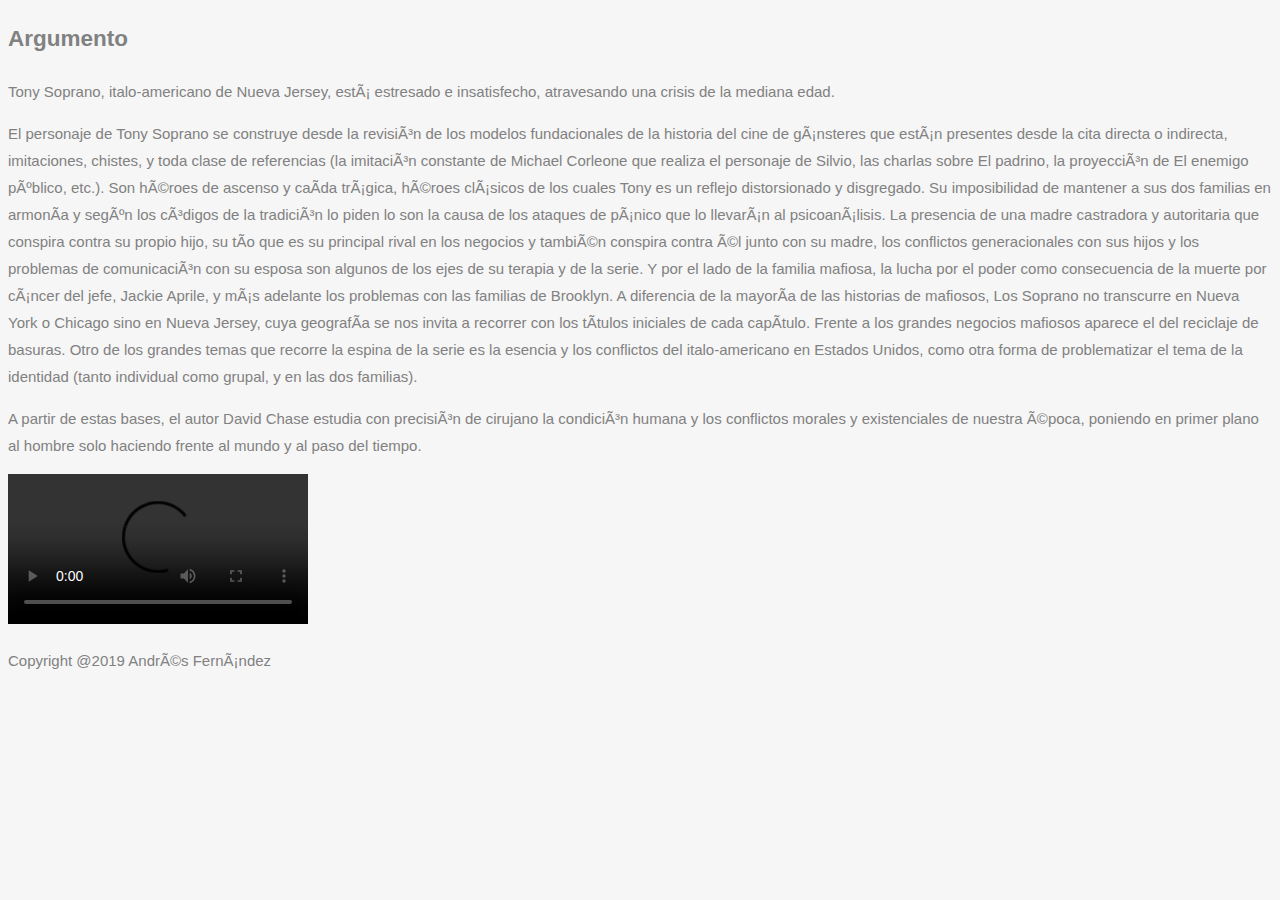
==== argumento.html @ 10964510 "first commit" ====
<!DOCTYPE html>
<html lang="es" charset="UTF-8">

<head>
    <link rel="stylesheet" type="text/css" href="estilo.css" />
    <title> Argumento </title>
</head>

<body>
    <h2>Argumento</h2>
    <section>

        <p>Tony Soprano, italo-americano de Nueva Jersey, está estresado e insatisfecho, atravesando una crisis de la
            mediana edad.</p>

        <p>El personaje de Tony Soprano se construye desde la revisión de los modelos fundacionales de la historia del
            cine de gánsteres que están presentes desde la cita directa o indirecta, imitaciones, chistes, y toda clase
            de referencias (la imitación constante de Michael Corleone que realiza el personaje de Silvio, las charlas
            sobre El padrino, la proyección de El enemigo público, etc.). Son héroes de ascenso y caída trágica, héroes
            clásicos de los cuales Tony es un reflejo distorsionado y disgregado. Su imposibilidad de mantener a sus dos
            familias en armonía y según los códigos de la tradición lo piden lo son la causa de los ataques de pánico
            que lo llevarán al psicoanálisis. La presencia de una madre castradora y autoritaria que conspira contra su
            propio hijo, su tío que es su principal rival en los negocios y también conspira contra él junto con su
            madre, los conflictos generacionales con sus hijos y los problemas de comunicación con su esposa son algunos
            de los ejes de su terapia y de la serie. Y por el lado de la familia mafiosa, la lucha por el poder como
            consecuencia de la muerte por cáncer del jefe, Jackie Aprile, y más adelante los problemas con las familias
            de Brooklyn. A diferencia de la mayoría de las historias de mafiosos, Los Soprano no transcurre en Nueva
            York o Chicago sino en Nueva Jersey, cuya geografía se nos invita a recorrer con los títulos iniciales de
            cada capítulo. Frente a los grandes negocios mafiosos aparece el del reciclaje de basuras. Otro de los
            grandes temas que recorre la espina de la serie es la esencia y los conflictos del italo-americano en
            Estados Unidos, como otra forma de problematizar el tema de la identidad (tanto individual como grupal, y en
            las dos familias).</p>

        <p>A partir de estas bases, el autor David Chase estudia con precisión de cirujano la condición humana y los
            conflictos morales y existenciales de nuestra época, poniendo en primer plano al hombre solo haciendo frente
            al mundo y al paso del tiempo.</p>

        <video src = multimedia/video.mp4
             controls = auto></video>
    </section>
    <footer>
        <p>Copyright @2019 Andrés Fernández</p>
    </footer>
</body>

</html>
---- estilo.css ----
body {
    font: 400 15px Tahoma, sans-serif;
    line-height: 1.8;
    color: #818181;
    background-color: #f6f6f6;
}
h1 {
    background-color:#FF5733; 
    color: #fff;
    text-transform: uppercase;
    padding: 100px 25px;
    text-align: center;     
}
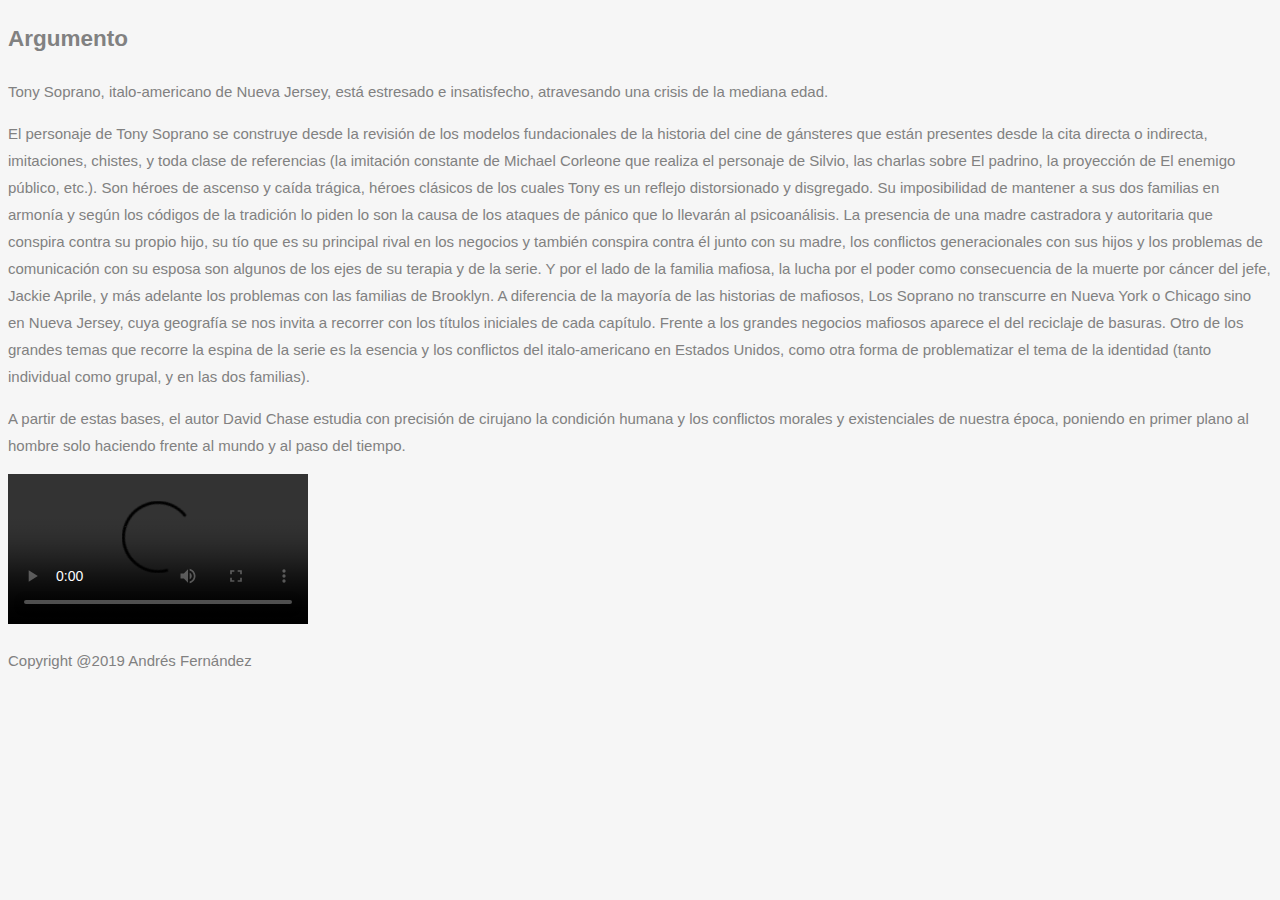
==== commit 2ab0f58e: "Add files via upload" ====
--- a/argumento.html
+++ b/argumento.html
@@ -1,46 +1,48 @@
-<!DOCTYPE html>
-<html lang="es" charset="UTF-8">
-
-<head>
-    <link rel="stylesheet" type="text/css" href="estilo.css" />
-    <title> Argumento </title>
-</head>
-
-<body>
-    <h2>Argumento</h2>
-    <section>
-
-        <p>Tony Soprano, italo-americano de Nueva Jersey, está estresado e insatisfecho, atravesando una crisis de la
-            mediana edad.</p>
-
-        <p>El personaje de Tony Soprano se construye desde la revisión de los modelos fundacionales de la historia del
-            cine de gánsteres que están presentes desde la cita directa o indirecta, imitaciones, chistes, y toda clase
-            de referencias (la imitación constante de Michael Corleone que realiza el personaje de Silvio, las charlas
-            sobre El padrino, la proyección de El enemigo público, etc.). Son héroes de ascenso y caída trágica, héroes
-            clásicos de los cuales Tony es un reflejo distorsionado y disgregado. Su imposibilidad de mantener a sus dos
-            familias en armonía y según los códigos de la tradición lo piden lo son la causa de los ataques de pánico
-            que lo llevarán al psicoanálisis. La presencia de una madre castradora y autoritaria que conspira contra su
-            propio hijo, su tío que es su principal rival en los negocios y también conspira contra él junto con su
-            madre, los conflictos generacionales con sus hijos y los problemas de comunicación con su esposa son algunos
-            de los ejes de su terapia y de la serie. Y por el lado de la familia mafiosa, la lucha por el poder como
-            consecuencia de la muerte por cáncer del jefe, Jackie Aprile, y más adelante los problemas con las familias
-            de Brooklyn. A diferencia de la mayoría de las historias de mafiosos, Los Soprano no transcurre en Nueva
-            York o Chicago sino en Nueva Jersey, cuya geografía se nos invita a recorrer con los títulos iniciales de
-            cada capítulo. Frente a los grandes negocios mafiosos aparece el del reciclaje de basuras. Otro de los
-            grandes temas que recorre la espina de la serie es la esencia y los conflictos del italo-americano en
-            Estados Unidos, como otra forma de problematizar el tema de la identidad (tanto individual como grupal, y en
-            las dos familias).</p>
-
-        <p>A partir de estas bases, el autor David Chase estudia con precisión de cirujano la condición humana y los
-            conflictos morales y existenciales de nuestra época, poniendo en primer plano al hombre solo haciendo frente
-            al mundo y al paso del tiempo.</p>
-
-        <video src = multimedia/video.mp4
-             controls = auto></video>
-    </section>
-    <footer>
-        <p>Copyright @2019 Andrés Fernández</p>
-    </footer>
-</body>
-
+<!DOCTYPE html>
+<html lang="es" >
+
+<head>
+    <meta charset="UTF-8">
+    <link rel="stylesheet" type="text/css" href="estilo.css" >
+    <title> Argumento </title>
+</head>
+
+<body>
+    <h2>Argumento</h2>
+    <main>
+
+        <p>Tony Soprano, italo-americano de Nueva Jersey, está estresado e insatisfecho, atravesando una crisis de la
+            mediana edad.</p>
+
+        <p>El personaje de Tony Soprano se construye desde la revisión de los modelos fundacionales de la historia del
+            cine de gánsteres que están presentes desde la cita directa o indirecta, imitaciones, chistes, y toda clase
+            de referencias (la imitación constante de Michael Corleone que realiza el personaje de Silvio, las charlas
+            sobre El padrino, la proyección de El enemigo público, etc.). Son héroes de ascenso y caída trágica, héroes
+            clásicos de los cuales Tony es un reflejo distorsionado y disgregado. Su imposibilidad de mantener a sus dos
+            familias en armonía y según los códigos de la tradición lo piden lo son la causa de los ataques de pánico
+            que lo llevarán al psicoanálisis. La presencia de una madre castradora y autoritaria que conspira contra su
+            propio hijo, su tío que es su principal rival en los negocios y también conspira contra él junto con su
+            madre, los conflictos generacionales con sus hijos y los problemas de comunicación con su esposa son algunos
+            de los ejes de su terapia y de la serie. Y por el lado de la familia mafiosa, la lucha por el poder como
+            consecuencia de la muerte por cáncer del jefe, Jackie Aprile, y más adelante los problemas con las familias
+            de Brooklyn. A diferencia de la mayoría de las historias de mafiosos, Los Soprano no transcurre en Nueva
+            York o Chicago sino en Nueva Jersey, cuya geografía se nos invita a recorrer con los títulos iniciales de
+            cada capítulo. Frente a los grandes negocios mafiosos aparece el del reciclaje de basuras. Otro de los
+            grandes temas que recorre la espina de la serie es la esencia y los conflictos del italo-americano en
+            Estados Unidos, como otra forma de problematizar el tema de la identidad (tanto individual como grupal, y en
+            las dos familias).</p>
+
+        <p>A partir de estas bases, el autor David Chase estudia con precisión de cirujano la condición humana y los
+            conflictos morales y existenciales de nuestra época, poniendo en primer plano al hombre solo haciendo frente
+            al mundo y al paso del tiempo.</p>
+
+        <video src = multimedia/video.mp4
+             alt = "Trailer de Los Soprano"
+             controls = auto>
+        </main>
+    <footer>
+        <p>Copyright @2019 Andrés Fernández</p>
+    </footer>
+</body>
+
 </html>